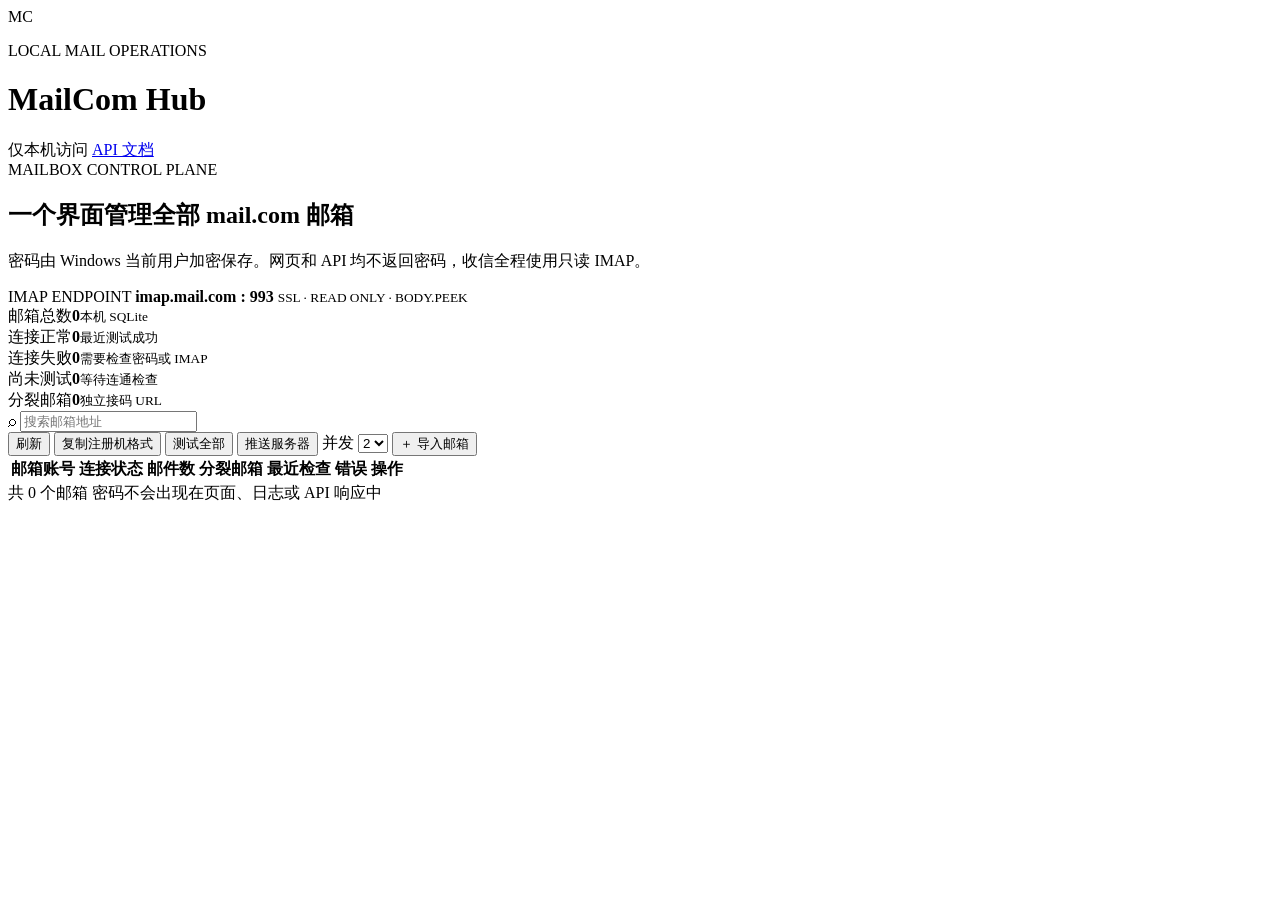
==== mailcom-manager/static/index.html @ e57a778b "merge: sync upstream registration and SMS updates" ====
<!doctype html>
<html lang="zh-CN">
<head>
  <meta charset="UTF-8">
  <meta name="viewport" content="width=device-width, initial-scale=1.0">
  <title>MailCom Hub</title>
  <link rel="stylesheet" href="/static/styles.css">
</head>
<body>
  <div class="noise"></div>
  <header class="topbar">
    <div class="brand">
      <div class="brand-mark">MC</div>
      <div>
        <p>LOCAL MAIL OPERATIONS</p>
        <h1>MailCom Hub</h1>
      </div>
    </div>
    <div class="top-actions">
      <span class="local-pill"><i></i> 仅本机访问</span>
      <a href="/docs" target="_blank" rel="noreferrer">API 文档</a>
    </div>
  </header>

  <main>
    <section class="hero">
      <div>
        <span class="eyebrow">MAILBOX CONTROL PLANE</span>
        <h2>一个界面管理全部 mail.com 邮箱</h2>
        <p>密码由 Windows 当前用户加密保存。网页和 API 均不返回密码，收信全程使用只读 IMAP。</p>
      </div>
      <div class="hero-signal">
        <span>IMAP ENDPOINT</span>
        <strong>imap.mail.com : 993</strong>
        <small>SSL · READ ONLY · BODY.PEEK</small>
      </div>
    </section>

    <section class="stats-grid">
      <article><span>邮箱总数</span><strong id="statTotal">0</strong><small>本机 SQLite</small></article>
      <article><span>连接正常</span><strong id="statOnline" class="green">0</strong><small>最近测试成功</small></article>
      <article><span>连接失败</span><strong id="statFailed" class="red">0</strong><small>需要检查密码或 IMAP</small></article>
      <article><span>尚未测试</span><strong id="statUnknown" class="amber">0</strong><small>等待连通检查</small></article>
      <article><span>分裂邮箱</span><strong id="statAliases" class="green">0</strong><small>独立接码 URL</small></article>
    </section>

    <section class="workspace">
      <div class="toolbar">
        <div class="search-wrap">
          <span>⌕</span>
          <input id="searchInput" type="search" placeholder="搜索邮箱地址" autocomplete="off">
        </div>
        <div class="toolbar-actions">
          <button id="refreshButton" class="button ghost">刷新</button>
          <button id="copyRegistrationButton" class="button ghost">复制注册机格式</button>
          <button id="testAllButton" class="button secondary">测试全部</button>
          <button id="serverSyncButton" class="button secondary">推送服务器</button>
          <label class="bulk-concurrency">并发
            <select id="aliasConcurrencySelect" aria-label="分裂邮箱并发数">
              <option value="1">1</option>
              <option value="2" selected>2</option>
              <option value="3">3</option>
              <option value="4">4</option>
            </select>
          </label>
          <button id="bulkCreateAliasesButton" class="button secondary" hidden>一键补足未满</button>
          <button id="importButton" class="button primary">＋ 导入邮箱</button>
        </div>
      </div>

      <section id="bulkAliasProgress" class="bulk-progress" hidden aria-live="polite">
        <div class="bulk-progress-head">
          <strong id="bulkAliasTitle">正在补足分裂邮箱</strong>
          <span id="bulkAliasSummary">0 / 0</span>
        </div>
        <div class="bulk-progress-track"><i id="bulkAliasBar"></i></div>
        <div class="bulk-progress-detail">
          <span id="bulkAliasCurrent">准备中…</span>
          <span id="bulkAliasResult"></span>
        </div>
      </section>

      <div class="table-wrap">
        <table>
          <thead>
            <tr>
              <th>邮箱账号</th>
              <th>连接状态</th>
              <th>邮件数</th>
              <th>分裂邮箱</th>
              <th>最近检查</th>
              <th>错误</th>
              <th class="right">操作</th>
            </tr>
          </thead>
          <tbody id="accountRows"></tbody>
        </table>
        <div id="emptyState" class="empty-state" hidden>
          <div>✉</div>
          <h3>还没有邮箱</h3>
          <p>点击“导入邮箱”，粘贴邮箱和密码即可开始。</p>
        </div>
      </div>
      <footer class="table-footer">
        <span id="resultCount">共 0 个邮箱</span>
        <span>密码不会出现在页面、日志或 API 响应中</span>
      </footer>
    </section>
  </main>

  <dialog id="importDialog" class="modal import-modal">
    <form method="dialog" class="modal-shell" id="importForm">
      <header>
        <div><span class="eyebrow">BULK IMPORT</span><h2>导入 mail.com 邮箱</h2></div>
        <button id="closeImportDialog" type="button" class="icon-button" aria-label="关闭">×</button>
      </header>
      <div class="format-note">
        <strong>一行一个邮箱</strong>
        <code>邮箱----密码</code>
        <span>重复邮箱自动跳过；密码写入前由 Windows DPAPI 加密。</span>
      </div>
      <textarea id="importText" rows="11" spellcheck="false" placeholder="user@gardener.com----mail-password"></textarea>
      <div id="importResult" class="inline-result" hidden></div>
      <footer>
        <button id="cancelImport" type="button" class="button ghost">取消</button>
        <button id="submitImport" type="submit" class="button primary">确认导入</button>
      </footer>
    </form>
  </dialog>

  <dialog id="mailDialog" class="modal mail-modal">
    <div class="modal-shell">
      <header>
        <div><span class="eyebrow">INBOX READER</span><h2 id="mailTitle">邮箱邮件</h2></div>
        <button id="closeMailDialog" class="icon-button" aria-label="关闭">×</button>
      </header>
      <div class="mail-toolbar">
        <div class="folder-tabs" id="folderTabs">
          <button data-folder="INBOX" class="active">收件箱</button>
          <button data-folder="Spam">垃圾邮件</button>
          <button data-folder="Junk">Junk</button>
        </div>
        <button id="reloadMailButton" class="button ghost small">重新读取</button>
      </div>
      <div id="messageList" class="message-list"></div>
    </div>
  </dialog>

  <dialog id="aliasDialog" class="modal alias-modal">
    <div class="modal-shell">
      <header>
        <div><span class="eyebrow">ALIAS MAILBOXES</span><h2 id="aliasTitle">分裂邮箱管理</h2></div>
        <button id="closeAliasDialog" class="icon-button" aria-label="关闭">×</button>
      </header>
      <div class="format-note">
        <strong>一行一个已经投递到该主邮箱的别名</strong>
        <code>别名邮箱</code>
        <span>也可以写成“别名邮箱----备注”。每个别名会生成独立 URL，并按收件人精确过滤，避免串码。</span>
      </div>
      <textarea id="aliasImportText" rows="5" spellcheck="false" placeholder="alias@example.com----用途备注"></textarea>
      <div class="alias-import-actions">
        <button id="autoCreateAliasesButton" class="button secondary">自动补足到 10 个</button>
        <button id="importAliasesButton" class="button primary">导入分裂邮箱</button>
      </div>
      <div id="aliasList" class="alias-list"></div>
    </div>
  </dialog>

  <dialog id="serverSyncDialog" class="modal server-sync-modal">
    <form method="dialog" class="modal-shell" id="serverSyncForm">
      <header>
        <div><span class="eyebrow">SERVER SNAPSHOT</span><h2>推送邮箱更新到服务器</h2></div>
        <button id="closeServerSyncDialog" type="button" class="icon-button" aria-label="关闭">×</button>
      </header>
      <div class="format-note">
        <strong>全量幂等更新</strong>
        <span>推送全部主邮箱、最新密码和分裂邮箱。SSH 密码仅用于本次连接，不会保存到页面、数据库或日志。</span>
      </div>
      <div class="server-sync-grid">
        <label><span>服务器主机 / IP</span><input id="serverSyncHost" required maxlength="253" autocomplete="off" placeholder="服务器 IP 或域名"></label>
        <label><span>SSH 端口</span><input id="serverSyncPort" required type="number" min="1" max="65535" value="22"></label>
        <label><span>服务器用户名</span><input id="serverSyncUsername" required maxlength="128" autocomplete="username" value="root"></label>
        <label><span>服务器密码</span><input id="serverSyncPassword" required type="password" autocomplete="current-password"></label>
      </div>
      <div id="serverSyncResult" class="inline-result" hidden></div>
      <footer>
        <button id="cancelServerSync" type="button" class="button ghost">取消</button>
        <button id="submitServerSync" type="submit" class="button primary">开始推送</button>
      </footer>
    </form>
  </dialog>

  <div id="toast" class="toast" role="status" aria-live="polite"></div>
  <script src="/static/app.js" defer></script>
</body>
</html>
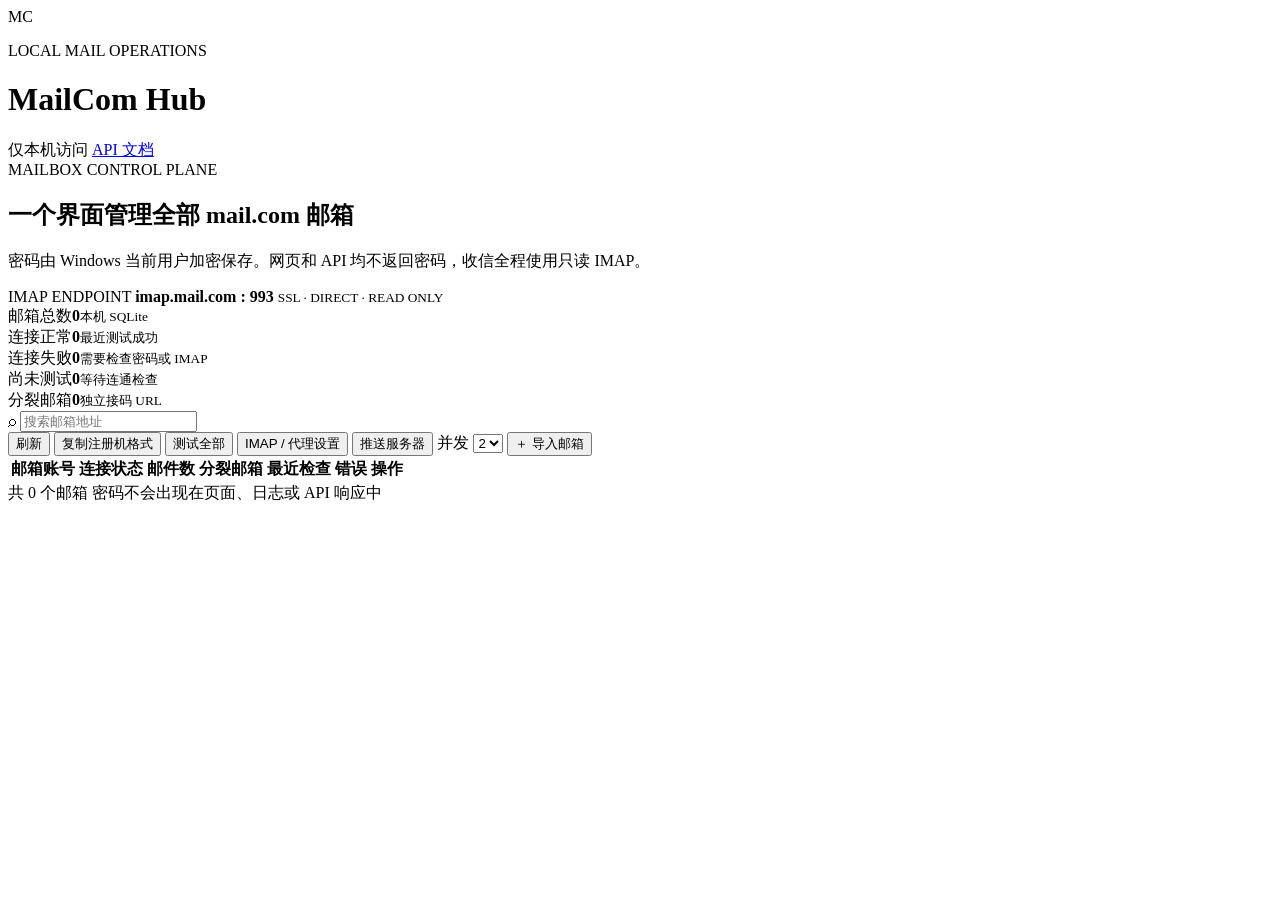
==== commit 36823cdc: "feat: add configurable IMAP proxy settings" ====
--- a/mailcom-manager/static/index.html
+++ b/mailcom-manager/static/index.html
@@ -31,8 +31,8 @@
       </div>
       <div class="hero-signal">
         <span>IMAP ENDPOINT</span>
-        <strong>imap.mail.com : 993</strong>
-        <small>SSL · READ ONLY · BODY.PEEK</small>
+        <strong id="imapEndpoint">imap.mail.com : 993</strong>
+        <small id="imapRoute">SSL · DIRECT · READ ONLY</small>
       </div>
     </section>
 
@@ -54,6 +54,7 @@
           <button id="refreshButton" class="button ghost">刷新</button>
           <button id="copyRegistrationButton" class="button ghost">复制注册机格式</button>
           <button id="testAllButton" class="button secondary">测试全部</button>
+          <button id="imapSettingsButton" class="button secondary">IMAP / 代理设置</button>
           <button id="serverSyncButton" class="button secondary">推送服务器</button>
           <label class="bulk-concurrency">并发
             <select id="aliasConcurrencySelect" aria-label="分裂邮箱并发数">
@@ -190,6 +191,43 @@
     </form>
   </dialog>
 
+  <dialog id="imapSettingsDialog" class="modal imap-settings-modal">
+    <form method="dialog" class="modal-shell" id="imapSettingsForm">
+      <header>
+        <div><span class="eyebrow">CONNECTION SETTINGS</span><h2>IMAP / 动态代理设置</h2></div>
+        <button id="closeImapSettingsDialog" type="button" class="icon-button" aria-label="关闭">×</button>
+      </header>
+      <div class="format-note">
+        <strong>保存后立即生效，重启后自动恢复</strong>
+        <span>代理密码使用 Windows DPAPI 加密保存在本机，页面和 API 不会返回密码。</span>
+      </div>
+      <div class="imap-settings-grid">
+        <label class="wide"><span>IMAP 主机 / IP</span><input id="imapSettingsHost" required maxlength="253" autocomplete="off" value="imap.mail.com"></label>
+        <label><span>IMAP 端口</span><input id="imapSettingsPort" required type="number" min="1" max="65535" value="993"></label>
+        <label class="proxy-toggle wide"><input id="imapProxyEnabled" type="checkbox"><span>启用动态代理</span></label>
+        <label><span>代理协议</span>
+          <select id="imapProxyScheme">
+            <option value="http">HTTP</option>
+            <option value="https">HTTPS</option>
+            <option value="socks5h">SOCKS5H（远程 DNS）</option>
+            <option value="socks5">SOCKS5</option>
+            <option value="socks4a">SOCKS4A</option>
+            <option value="socks4">SOCKS4</option>
+          </select>
+        </label>
+        <label class="wide"><span>代理 IP / 主机</span><input id="imapProxyHost" maxlength="253" autocomplete="off" placeholder="127.0.0.1"></label>
+        <label><span>代理端口</span><input id="imapProxyPort" type="number" min="1" max="65535" placeholder="7890"></label>
+        <label class="wide"><span>代理用户名（可选）</span><input id="imapProxyUsername" maxlength="512" autocomplete="off"></label>
+        <label class="wide"><span>代理密码（可选）</span><input id="imapProxyPassword" type="password" autocomplete="new-password" placeholder="留空则保留现有密码"></label>
+      </div>
+      <div id="imapSettingsResult" class="inline-result" hidden></div>
+      <footer>
+        <button id="cancelImapSettings" type="button" class="button ghost">取消</button>
+        <button id="submitImapSettings" type="submit" class="button primary">保存并立即应用</button>
+      </footer>
+    </form>
+  </dialog>
+
   <div id="toast" class="toast" role="status" aria-live="polite"></div>
   <script src="/static/app.js" defer></script>
 </body>
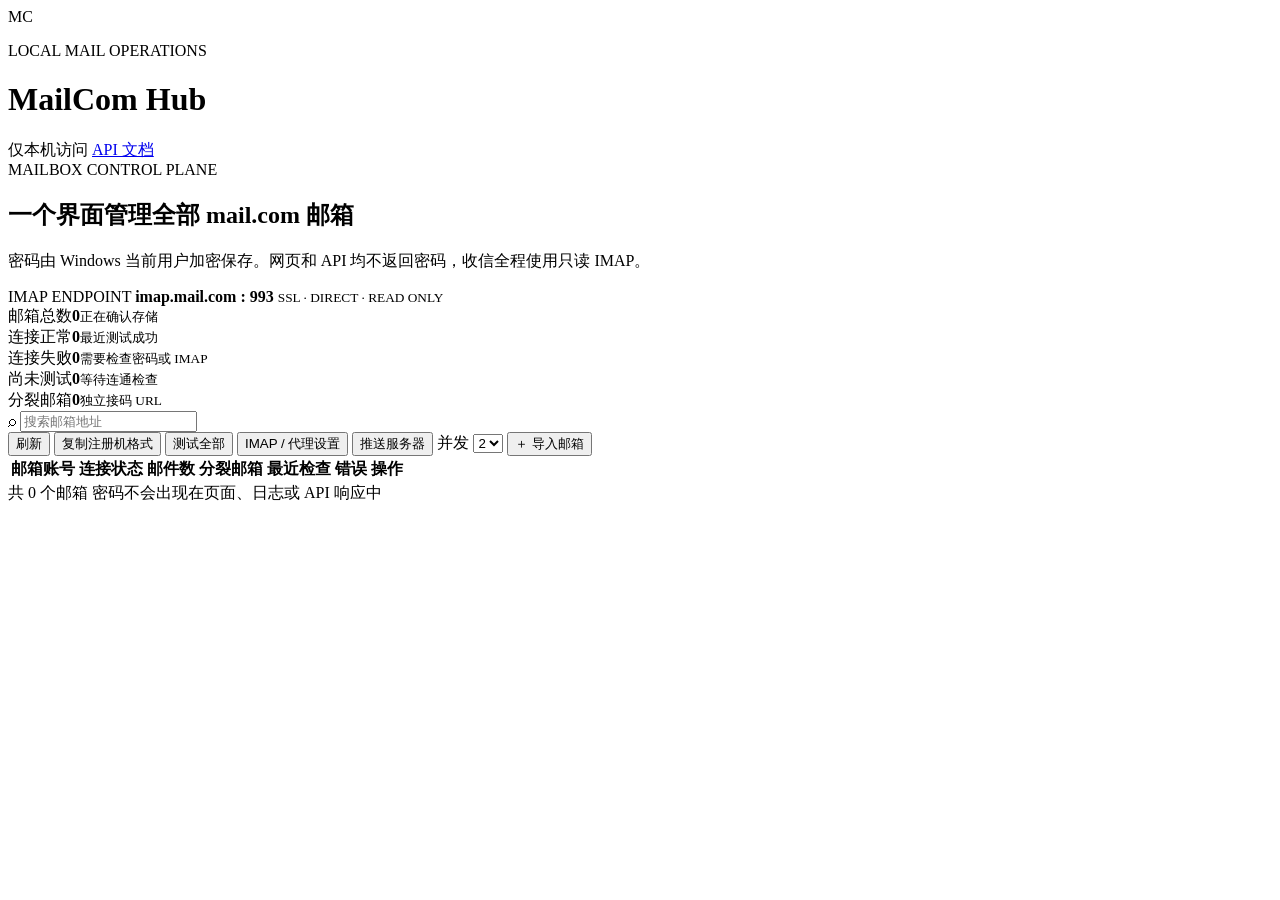
==== commit 717530fb: "feat: integrate account rebind and persistent mailcom management" ====
--- a/mailcom-manager/static/index.html
+++ b/mailcom-manager/static/index.html
@@ -4,7 +4,7 @@
   <meta charset="UTF-8">
   <meta name="viewport" content="width=device-width, initial-scale=1.0">
   <title>MailCom Hub</title>
-  <link rel="stylesheet" href="/static/styles.css">
+  <link rel="stylesheet" href="/static/styles.css?v=20260822-mongodb">
 </head>
 <body>
   <div class="noise"></div>
@@ -37,7 +37,7 @@
     </section>
 
     <section class="stats-grid">
-      <article><span>邮箱总数</span><strong id="statTotal">0</strong><small>本机 SQLite</small></article>
+      <article><span>邮箱总数</span><strong id="statTotal">0</strong><small id="storageBackend">正在确认存储</small></article>
       <article><span>连接正常</span><strong id="statOnline" class="green">0</strong><small>最近测试成功</small></article>
       <article><span>连接失败</span><strong id="statFailed" class="red">0</strong><small>需要检查密码或 IMAP</small></article>
       <article><span>尚未测试</span><strong id="statUnknown" class="amber">0</strong><small>等待连通检查</small></article>
@@ -194,17 +194,17 @@
   <dialog id="imapSettingsDialog" class="modal imap-settings-modal">
     <form method="dialog" class="modal-shell" id="imapSettingsForm">
       <header>
-        <div><span class="eyebrow">CONNECTION SETTINGS</span><h2>IMAP / 动态代理设置</h2></div>
+        <div><span class="eyebrow">CONNECTION SETTINGS</span><h2>IMAP / 项目代理池</h2></div>
         <button id="closeImapSettingsDialog" type="button" class="icon-button" aria-label="关闭">×</button>
       </header>
       <div class="format-note">
-        <strong>保存后立即生效，重启后自动恢复</strong>
-        <span>代理密码使用 Windows DPAPI 加密保存在本机，页面和 API 不会返回密码。</span>
+        <strong>默认自动使用项目 MongoDB 中的全部可用代理，失败后立即轮换下一条</strong>
+        <span>无需手动选择国家或代理组；只有需要强制使用某一条代理时，才启用下方固定代理覆盖。</span>
       </div>
       <div class="imap-settings-grid">
         <label class="wide"><span>IMAP 主机 / IP</span><input id="imapSettingsHost" required maxlength="253" autocomplete="off" value="imap.mail.com"></label>
         <label><span>IMAP 端口</span><input id="imapSettingsPort" required type="number" min="1" max="65535" value="993"></label>
-        <label class="proxy-toggle wide"><input id="imapProxyEnabled" type="checkbox"><span>启用动态代理</span></label>
+        <label class="proxy-toggle wide"><input id="imapProxyEnabled" type="checkbox"><span>使用固定代理覆盖自动代理池（可选）</span></label>
         <label><span>代理协议</span>
           <select id="imapProxyScheme">
             <option value="http">HTTP</option>
@@ -223,12 +223,13 @@
       <div id="imapSettingsResult" class="inline-result" hidden></div>
       <footer>
         <button id="cancelImapSettings" type="button" class="button ghost">取消</button>
+        <button id="testImapProxy" type="button" class="button secondary">测试连接</button>
         <button id="submitImapSettings" type="submit" class="button primary">保存并立即应用</button>
       </footer>
     </form>
   </dialog>
 
   <div id="toast" class="toast" role="status" aria-live="polite"></div>
-  <script src="/static/app.js" defer></script>
+  <script src="/static/app.js?v=20260822-auto-proxy-pool" defer></script>
 </body>
 </html>
